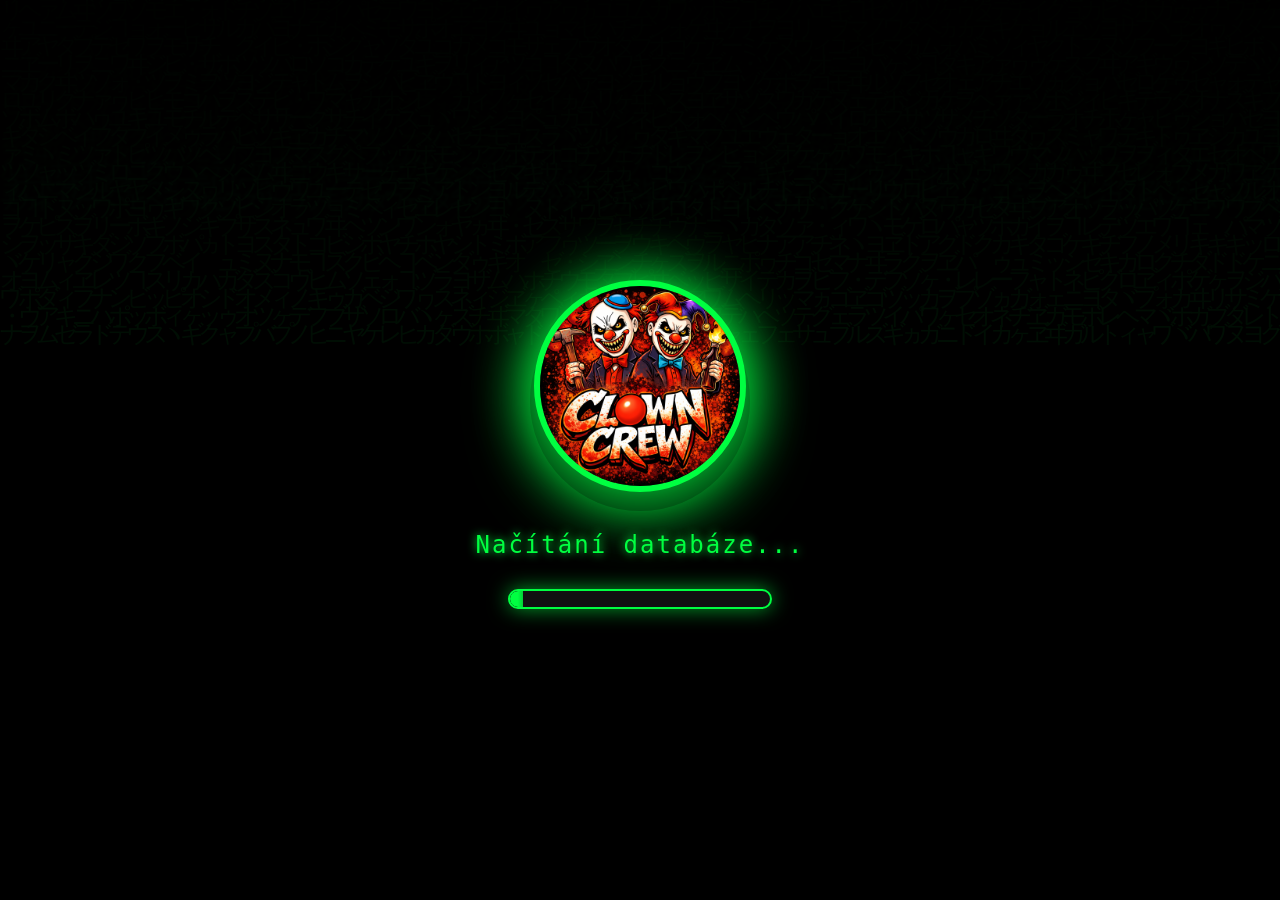
==== index.html @ 8361dc6c "first commit" ====
<!DOCTYPE html>
<html lang="cs">
<head>
    <meta charset="UTF-8">
    <meta name="viewport" content="width=device-width, initial-scale=1.0">
    <title>Clown Crew Database</title>
    <link rel="stylesheet" href="style.css">
</head>
<body>
    <div id="matrix-bg"></div>
    <div id="matrix-bg2"></div>
    <div id="matrix-bg3"></div>
    <div id="loader">
        <div class="logo-circle">
            <img src="public/logo.png" alt="Clown Crew Logo" id="logo">
        </div>
        <div id="loading-text">Načítání databáze...</div>
        <div id="progress-bar"><div id="progress"></div></div>
    </div>
    <div id="login-container" class="hidden">
        <div class="logo-circle login-logo">
            <img src="public/logo.png" alt="Clown Crew Logo" id="logo-login">
        </div>
        <form id="login-form">
            <h2>Přihlášení</h2>
            <input type="text" placeholder="Přezdívka" name="nickname" required>
            <input type="password" placeholder="PIN" name="pin" required maxlength="6">
            <button type="submit">Přihlásit se</button>
        </form>

    </div>
    <script src="script.js"></script>
</body>
</html>
---- style.css ----
body {
    margin: 0;
    padding: 0;
    overflow: hidden;
    font-family: 'Share Tech Mono', monospace;
    background: #000;
    color: #00ff41;
}
#matrix-bg, #matrix-bg2, #matrix-bg3 {
    position: fixed;
    top: 0; left: 0; right: 0; bottom: 0;
    z-index: 1;
    pointer-events: none;
}
#matrix-bg2 {
    opacity: 0.5;
    filter: blur(1px) brightness(0.7);
}
#matrix-bg3 {
    opacity: 0.3;
    filter: blur(2px) brightness(0.5);
}

#loader {
    position: fixed;
    top: 0; left: 0; right: 0; bottom: 0;
    display: flex;
    flex-direction: column;
    align-items: center;
    justify-content: center;
    background: rgba(0,0,0,0.85);
    z-index: 2;
    animation: fadeIn 2s;
}
#logo {
    width: 200px;
    height: 200px;
    object-fit: cover;
    border-radius: 50%;
    margin-bottom: 30px;
    filter: drop-shadow(0 0 30px #00ff41);
    animation: logoPulse 2s infinite alternate;
    border: 6px solid #00ff41;
    background: #111;
}
.logo-circle {
    display: flex;
    align-items: center;
    justify-content: center;
    width: 220px;
    height: 220px;
    border-radius: 50%;
    background: rgba(0,255,65,0.15);
    box-shadow: 0 0 60px #00ff41a0;
    margin-bottom: 20px;
}
#progress-bar {
    width: 260px;
    height: 16px;
    background: #111;
    border: 2px solid #00ff41;
    border-radius: 10px;
    margin: 30px auto 0 auto;
    overflow: hidden;
    box-shadow: 0 0 20px #00ff41a0;
}
#progress {
    height: 100%;
    width: 0%;
    background: linear-gradient(90deg, #00ff41 60%, #00ff41cc 100%);
    border-radius: 10px 0 0 10px;
    transition: width 0.2s linear;
}
#loading-text {
    font-size: 1.5em;
    letter-spacing: 2px;
    color: #00ff41;
    text-shadow: 0 0 10px #00ff41;
    animation: blink 1.2s infinite;
}
@keyframes blink {
    0%, 100% { opacity: 1; }
    50% { opacity: 0.4; }
}
@keyframes logoPulse {
    0% { filter: drop-shadow(0 0 30px #00ff41); }
    100% { filter: drop-shadow(0 0 60px #00ff41); }
}
#login-container {
    position: fixed;
    top: 50%; left: 50%;
    transform: translate(-50%, -50%) scale(1.1);
    background: rgba(10, 10, 10, 0.95);
    border: 2px solid #00ff41;
    border-radius: 12px;
    padding: 30px 30px 40px 30px;
    z-index: 3;
    box-shadow: 0 0 40px #00ff41a0;
    min-width: 320px;
    opacity: 0;
    pointer-events: none;
    transition: opacity 1s, transform 1s;
    display: flex;
    flex-direction: column;
    align-items: center;
    /* Odstranění pozadí loga */
    background-image: none !important;
}
#login-container.visible {
    opacity: 1;
    pointer-events: auto;
    transform: translate(-50%, -50%) scale(1);
}
#login-form {
    display: flex;
    flex-direction: column;
    gap: 18px;
    width: 100%;
    align-items: center;
}
#logo-login {
    width: 100px;
    height: 100px;
    object-fit: cover;
    border-radius: 50%;
    filter: drop-shadow(0 0 20px #00ff41);
    border: 3px solid #00ff41;
    background: #111;
}
.login-logo {
    width: 110px;
    height: 110px;
    margin-bottom: 10px;
    margin-top: -60px;
    display: flex;
    align-items: center;
    justify-content: center;
    border-radius: 50%;
    background: rgba(0,255,65,0.15);
    box-shadow: 0 0 30px #00ff41a0;
}
#login-form h2 {
    margin: 0 0 10px 0;
    color: #00ff41;
    text-align: center;
    letter-spacing: 2px;
    text-shadow: 0 0 10px #00ff41;
}
#login-form input {
    background: #111;
    border: 1px solid #00ff41;
    border-radius: 6px;
    padding: 12px;
    color: #00ff41;
    font-size: 1.1em;
    outline: none;
    transition: border 0.3s;
}
#login-form input:focus {
    border: 1.5px solid #fff;
}
#login-form button {
    background: #00ff41;
    color: #111;
    border: none;
    border-radius: 6px;
    padding: 12px;
    font-size: 1.1em;
    font-weight: bold;
    cursor: pointer;
    box-shadow: 0 0 10px #00ff41a0;
    transition: background 0.3s, color 0.3s;
}
#login-form button:hover {
    background: #111;
    color: #00ff41;
    border: 1px solid #00ff41;
}
.hidden {
    display: none;
}
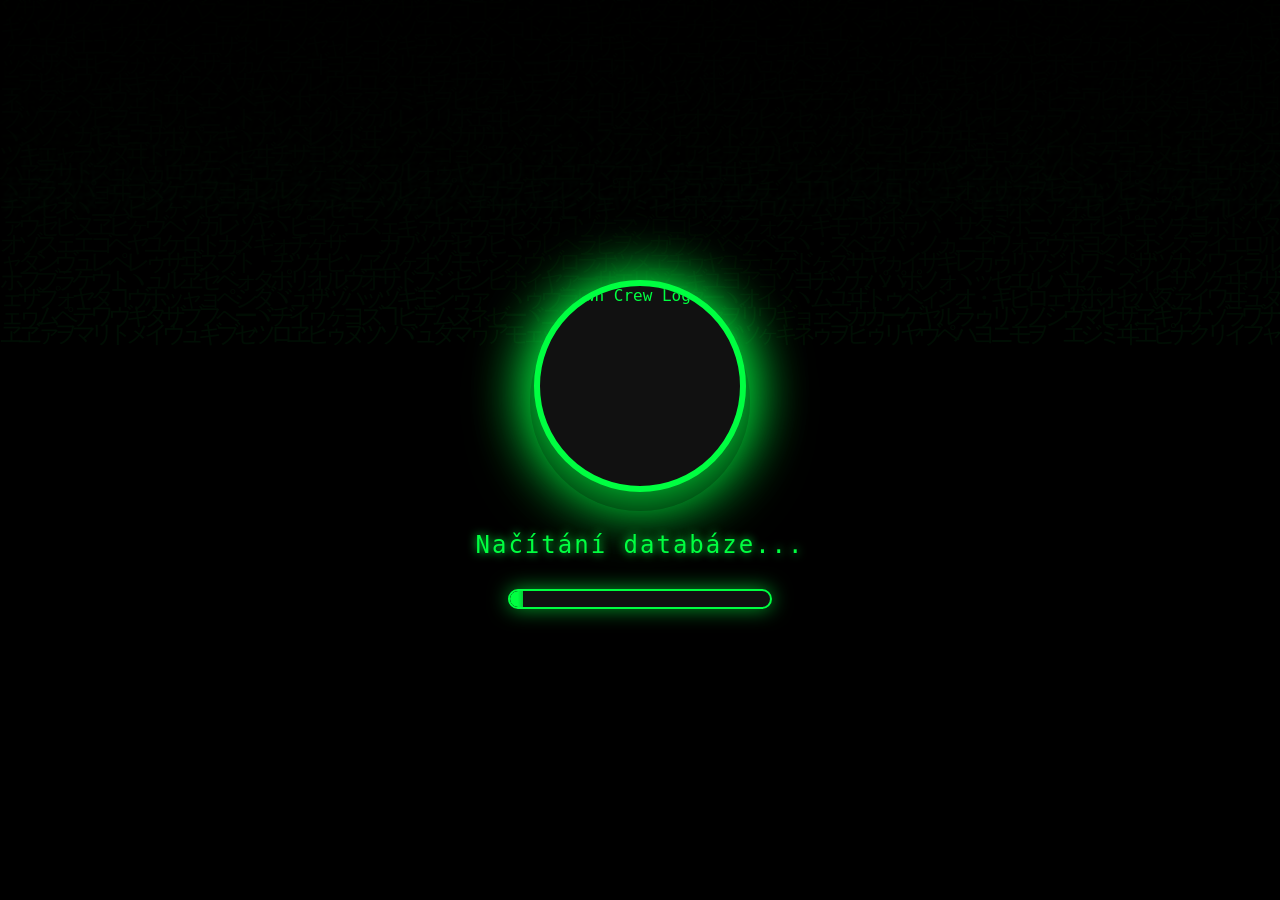
==== commit 9f781467: "Přidání nového souboru index.html s kompletní strukturou pro databázi Clown Crew" ====
--- a/index.html
+++ b/index.html
@@ -12,14 +12,14 @@
     <div id="matrix-bg3"></div>
     <div id="loader">
         <div class="logo-circle">
-            <img src="public/logo.png" alt="Clown Crew Logo" id="logo">
+            <img src="/logo.png" alt="Clown Crew Logo" id="logo">
         </div>
         <div id="loading-text">Načítání databáze...</div>
         <div id="progress-bar"><div id="progress"></div></div>
     </div>
     <div id="login-container" class="hidden">
         <div class="logo-circle login-logo">
-            <img src="public/logo.png" alt="Clown Crew Logo" id="logo-login">
+            <img src="/logo.png" alt="Clown Crew Logo" id="logo-login">
         </div>
         <form id="login-form">
             <h2>Přihlášení</h2>
